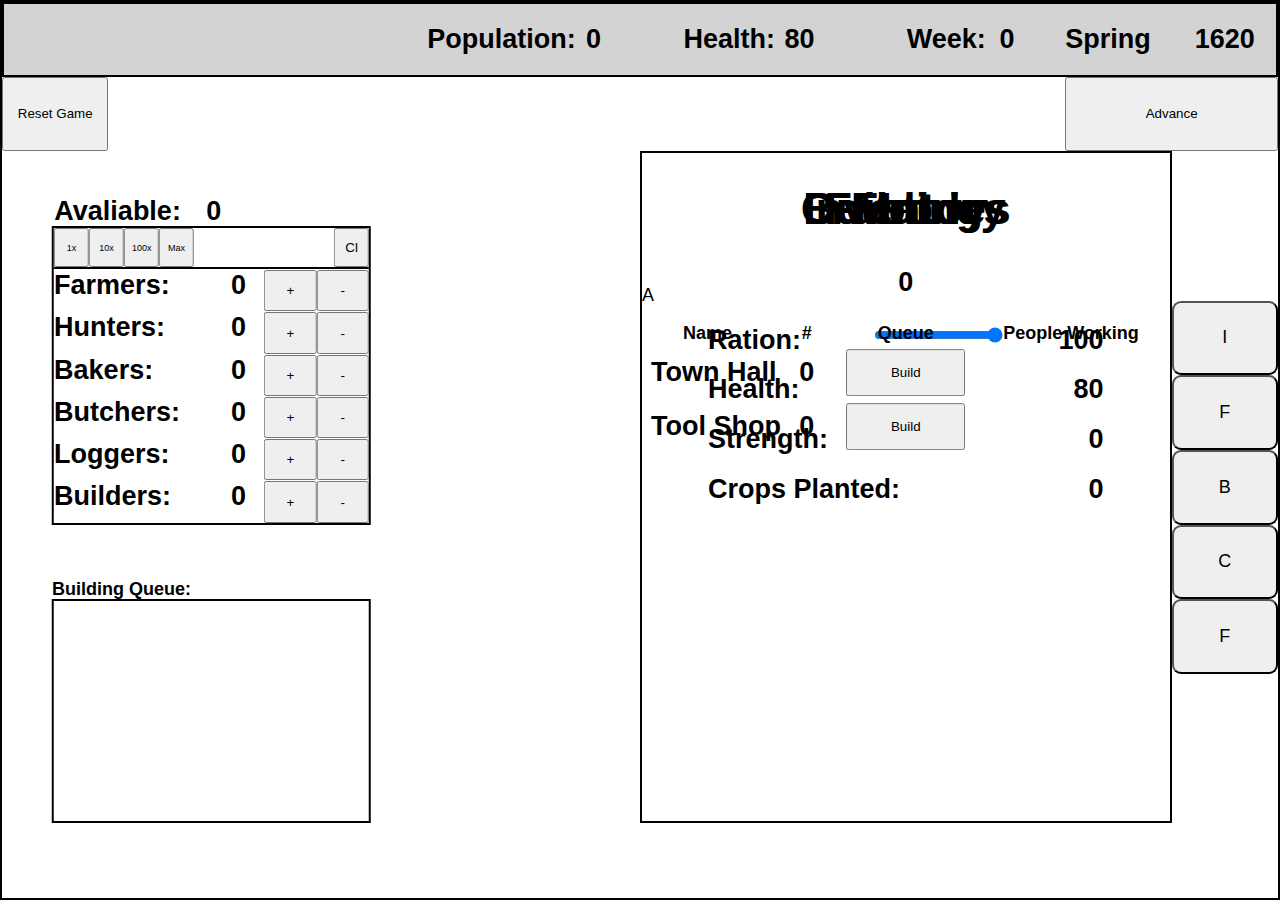
==== templates/index.html @ ef38f742 "Initial commit" ====
<!DOCTYPE html> 
<html>
    <head>
        <meta charset="UTF-8">
        <meta name="viewport" content = "width=device-width,  initial-scale=1.0">
        <link rel="stylesheet" href = "..\static\frontend\first.css">
        <script src="..\static\buttonHelpers\labels.js"></script>
        
        <script src="..\static\frontend\advance.js"></script>
        <script src = "..\static\frontend\first.js"></script>
        <script src = "..\static\frontend\tabSetUps.js"></script>
        <script src = "..\static\frontend\tables.js"></script>
        <script src = "..\static\frontend\hover.js"></script>
    </head>

    <body>
        <div class="Login">
            
        </div>
    
        <div class="grid-container" >
            <div class="nested-grid">
                <div class = "jobGrid" id=FarmerJobGrid>
                    <h5 class="Tag" id="Farmers">Farmers:</h5>
                    <h5 class="occNum" id="F">0</h2>
                    <button class="B" id="BFU">+</button>
                    <button class="B" id="BFD">-</button>

                </div>

                <div class = "jobGrid" id=HuntersJobGrid>
                    <h5 class="Tag" id="Hunters">Hunters:</h5>
                    <h5 class="occNum" id="H">0</h2>
                    <button class="B" id="BHU">+</button>
                    <button class="B" id="BHD">-</button>

                </div>

                <div class = "jobGrid" id=CooksJobGrid>
                    <h5 class="Tag" id="Cooks">Bakers:</h5>
                    <h5 class="occNum" id="C">0</h2>
                    <button class="B" id="BCU">+</button>
                    <button class="B" id="BCD">-</button>
                </div>

                <div class = "jobGrid" id=LoggersJobGrid>
                    <h5 class="Tag" id="Loggers">Loggers:</h5>
                    <h5 class="occNum" id="L">0</h2>
                    <button class="B" id="BLU">+</button>
                    <button class="B" id="BLD">-</button>

                </div>

                <div class = "jobGrid" id=ButchersJobGrid>
                    <h5 class="Tag" id="Butchers">Butchers:</h5>
                    <h5 class="occNum" id="B">0</h2>
                    <button class="B" id="BBU">+</button>
                    <button class="B" id="BBD">-</button>

                </div>
                <div class = "jobGrid" id=BuilderJobGrid>
                    <h5 class="Tag" id="Builders">Builders:</h5>
                    <h5 class="occNum" id="W2">0</h2>
                    <button class="B" id="WCU">+</button>
                    <button class="B" id="WCD">-</button>
                </div>

                <div id="IncreaseAdjustmentGrid">
                    <button class="Adjust" id="One">1x</button>
                    <button class="Adjust" id="Ten">10x</button>
                    <button class="Adjust" id="Hundred">100x</button>
                    <button class="Adjust" id="Max">Max</button>
                    <!-- <button class="Adjust" id="SetCustom">Set</button>
                    <button class="Adjust" id="ShowCustom">0</button> -->
                    <button class="Game" id="Clear">Cl</button>
                </div>
            </div>

            <span class="jobToolTip" id="StrengthToolTip">                
                <h5 class="ToolTipTitle">Strength</h5>
                <div class="flex-container" id = "StrengthToolTipText"></div>

            </span>
            <span class="jobToolTip" id="HealthToolTip">
                <h5 class="ToolTipTitle">Health</h5>
                <div class="flex-container" id = "HealthToolTipText"></div>

            </span>

            <span class="jobToolTip" id="FarmerJobToolTip">
                <h5 class="ToolTipTitle">Farmers</h5>
                <div class="flex-container" id = "FarmersToolTipText"></div>

            </span>
            <span class="jobToolTip" id="HuntersJobToolTip">                
                <h5 class="ToolTipTitle">Hunters</h5>
                <div class="flex-container" id = "HuntersToolTipText"></div>

            </span>
            <span class="jobToolTip" id="CooksJobToolTip">               
                 <h5 class="ToolTipTitle">Cooks</h5>
                 <div class="flex-container" id = "CooksToolTipText"></div>

            </span>
            <span class="jobToolTip" id="LoggersJobToolTip">               
                 <h5 class="ToolTipTitle">Loggers</h5>
                 <div class="flex-container" id = "LoggersToolTipText"></div>

            </span>
            <span class="jobToolTip" id="ButchersJobToolTip">                
                <h5 class="ToolTipTitle">Butchers</h5>
                <div class="flex-container" id = "ButchersToolTipText"></div>

            </span>
            <span class="jobToolTip" id="BuildersJobToolTip">                
                <h5 class="ToolTipTitle">Builders</h5>
                <div class="flex-container" id = "BuildersToolTipText"></div>

            </span>

            <span class="jobToolTip" id="peopleSupplyToolTip">                
                <h5 class="ToolTipTitle">People</h5>
                <div class="flex-container" id = "peopleSupplyToolTipText"></div>

            </span>

            <span class="jobToolTip" id="toolSupplyToolTip">                
                <h5 class="ToolTipTitle">Tool</h5>
                <div class="flex-container" id = "toolSupplyToolTipText"></div>

            </span>

            <span class="jobToolTip" id="resourceSupplyToolTip">                
                <h5 class="ToolTipTitle">Resource</h5>
                <div class="flex-container" id = "resourceSupplyToolTipText"></div>

            </span>

            <span class="jobToolTip" id="englandExplanationToolTip">                
                <h5 class="ToolTipTitle">Supply Coming</h5>
                <div class="flex-container" id = "englandExplanationToolTipText"></div>

            </span>
            <span class="jobToolTip" id="TownHallToolTip">   
                <h5 class="ToolTipTitle">Town Hall</h5>
                <div class="flex-container" id="TownHallToolTipText"></div>
            </span>
            <span class="jobToolTip" id="ToolShopToolTip">   
                <h5 class="ToolTipTitle">Tool Shop</h5>
                <div class="flex-container" id="ToolShopToolTipText"></div>
            </span>
            <span class="jobToolTip" id="RationToolTip">
                <h5 class="ToolTipTitle">Rationing</h5>
                <div class="flex-container" id = "RationToolTipText"></div>

            </span>
            <span class="jobToolTip" id="PlantedToolTip">               
                <h5 class="ToolTipTitle">Planted</h5>
                <div class="flex-container" id = "PlantedToolTipText"></div>

           </span>

            <div class="Game" id="top"></div>
            <h5 class="Game" id="Week">Week: </h5>
            <h5 class="Game" id="W">0</h5>
            <h5 class="Game" id="Population">Population: </h5>
            <div class="Hover" id="topFoodBar">
                <h5  class="Game" id="HealthTop">Health:</h5>
                <h5 class="HealthN" id="HealthTopN">80</h2>
            </div>
            
            <h5 class="Game" id="Season">Spring</h5>
            <h5 class="Game" id="Year">1620</h5>
            <button class="Game" id="NextW">Advance</button>
            <h5 class="Game" id="P">0</h5>
            <h5 class="Game" id="Avaliable">Avaliable: </h5>
            <h5 class="Game" id="A">0</h5>
            <button class="Game" id="reset">Reset Game</button>

            <h3 class="Game" id="buildingQueueTitle">Building Queue:</h3>
            <button class="tabB" onclick="openTab(id,'Inventory')" id="InventoryT" >I</button>
            <button class="tabB" onclick="openTab(id, 'Food')" id="FoodT">F</button>
            <button class="tabB" onclick="openTab(id, 'Buildings')" id="BuildingsT">B</button>
            <!-- <button class="tabB" onclick="openTab(id, 'Main')" id="MainT">M</button> -->
            <button class="tabB" onclick="openTab(id, 'Countries')" id="CountriesT">C</button>
            <button class="tabB" onclick="openTab(id, 'Factory')" id="FactoryT">F</button>


            <div class="tabcontent" id="Inventory">
                <h1 class='Title'>Inventory</h1>
                <table>
                    <div class="Game" id="tableContainer"></div>
                </table>
            </div>
            
            <div class="tabcontent" id="Countries">
                <h1 class='Title'>Countries</h1>
                <div class="Game" id = "countries-flex-container">
                    <!-- <div class="country-flex-container" id="country-flex-England"><div class='countryTitleRow' id="countryGridEngland"> -->
                            <!-- <div class="TopLine"></div>
                            <h5 class='countryTitle' id="England">England - our overlord </h5> -->
                            <!-- <h3 class="countryExplanation" id="EnglandExplanation"></h3> -->
                        <!-- </div></div> -->



                </div>
            </div>          

            <div class="tabcontent" id="Food"> 
                <h1 class='Title'>Food</h1>
                <p class="Game" id="FoodParagraph">A        
                </p>


                <div class="Hover" id="RationGrid">
                <div class="slidecontainer" id = "foodRationRate">
                    <input type="range" min="1" max="100" value="100" class="slider" id="myRange">
                </div>
                <h5 class="Tag" id="Ration">Ration:</h5>
                <h5 class="Game" id="sliderValue">100</h5>
                </div>
                <div class="Hover" id="HealthGrid2">
                    <h5 class="Tag" id="Health">Health:</h5>
                    <h5 class="HealthN" id="HealthNTab">80</h2>

                </div>

                <div class="Hover" id="PlantedGrid">
                    <h5 class="Tag" id="Plants">Crops Planted:</h5>
                    <h5 class="Game" id="Planted">0</h2>
                </div>


                <div class="Hover" id="Strength">
                    <h5 class="Tag" id="StrenghA">Strength:</h5>
                    <h5 class="Game" id="StrengthB">0</h2>
                </div>


                
            </div>



            <div class="tabcontent" id="Buildings">
                <h1 class=Title>Buildings</h1>
                <h5 class="Game" id='HousingValue'>0</h5>
                <h3 class='BuildingTitles' id="BuildingTitlesName">Name</h3>
                <h3 class='BuildingTitles' id="BuildingTitlesNumber">#</h3>
                <h3 class='BuildingTitles' id="BuildingTitlesQueue">Queue</h3>
                <h3 class='BuildingTitles' id="BuildingTitlesPeopleWorking">People Working</h3>

                <div id = "building-flex-container">

         

                 <div class="BuildingGrid" id = "TownHallBuildGrid">
                    <h5 class="BuildingTitle levelName" id="TownHall">Town Hall </h5>
                    <button class="BuildUpgrade levelButton"  id="xMU">Build</button> 
                    <h5 class="BuildingNumber levelLevel"  id="TownHallcurrently">0</h5> 
                </div> 
                <div class="BuildingGrid" id = "ToolShopBuildGrid">
                    <h5 class="BuildingTitle levelName" id="ToolShop">Tool Shop </h5>
                    <button class="BuildUpgrade levelButton"  id="xTU">Build</button> 
                    <h5 class="BuildingNumber levelLevel"  id="ToolShopcurrently">0</h5> 
                </div> 
                </div>  

            </div>

            <div class="tabcontent" id="Main">
                <h1 class="Title">Main</h1>
            </div>
            <div class="tabcontent" id="Factory">
                <h1 class="Title">Factory</h1>
                <div class="TabFlex" id = "FactoryFlex"></div>

            </div>
            <div id="buildingQueue"> </div>




            </div>
        </div>

    </body>

</html>
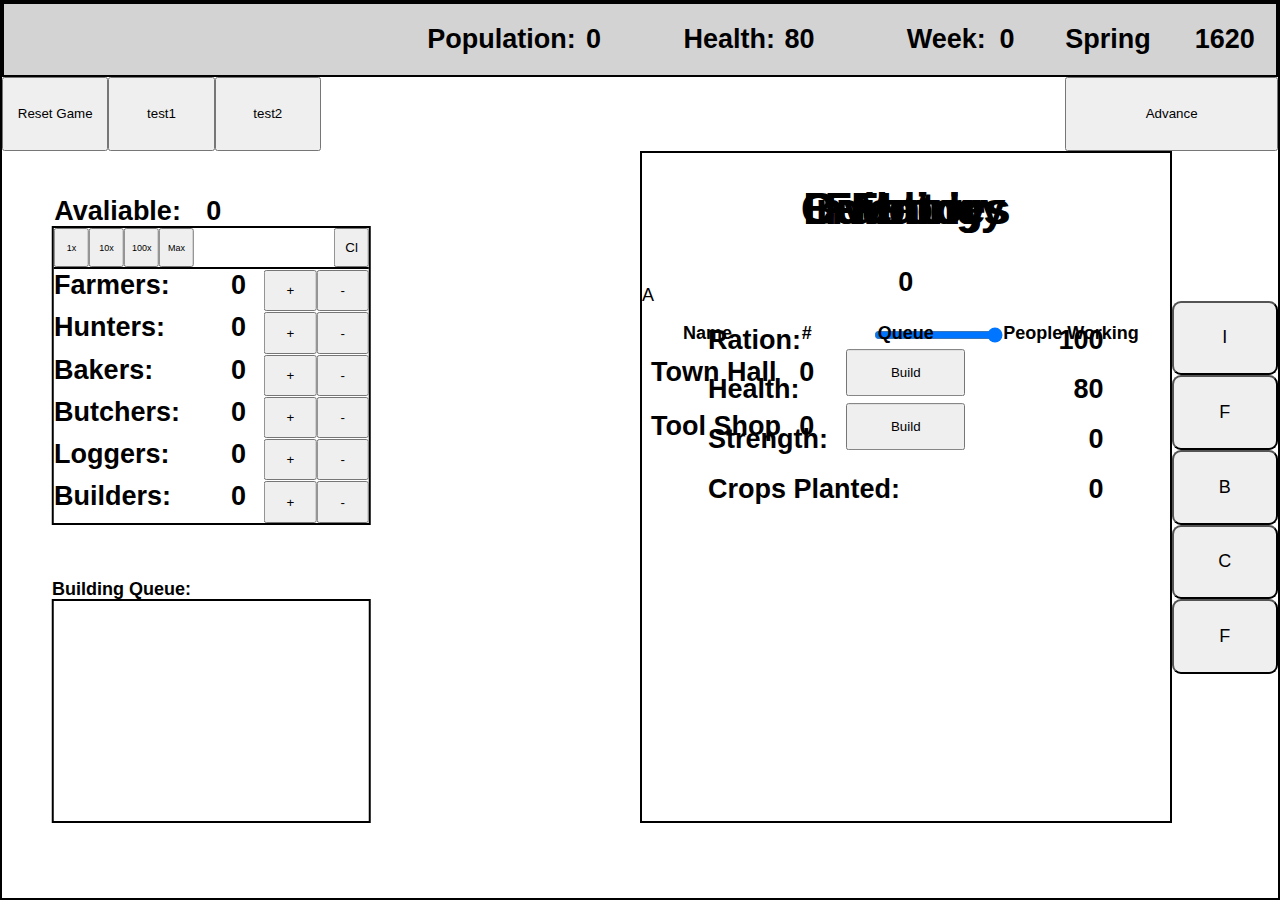
==== commit c1089bc9: "Can build tool_shop and town_hall" ====
--- a/templates/index.html
+++ b/templates/index.html
@@ -4,7 +4,7 @@
         <meta charset="UTF-8">
         <meta name="viewport" content = "width=device-width,  initial-scale=1.0">
         <link rel="stylesheet" href = "..\static\frontend\first.css">
-        <script src="..\static\buttonHelpers\labels.js"></script>
+        <script src="..\static\frontend\labels.js"></script>
         
         <script src="..\static\frontend\advance.js"></script>
         <script src = "..\static\frontend\first.js"></script>
@@ -176,6 +176,8 @@
             <h5 class="Game" id="Avaliable">Avaliable: </h5>
             <h5 class="Game" id="A">0</h5>
             <button class="Game" id="reset">Reset Game</button>
+            <button class="Game" id="test1">test1</button>
+            <button class="Game" id="test2">test2</button>
 
             <h3 class="Game" id="buildingQueueTitle">Building Queue:</h3>
             <button class="tabB" onclick="openTab(id,'Inventory')" id="InventoryT" >I</button>
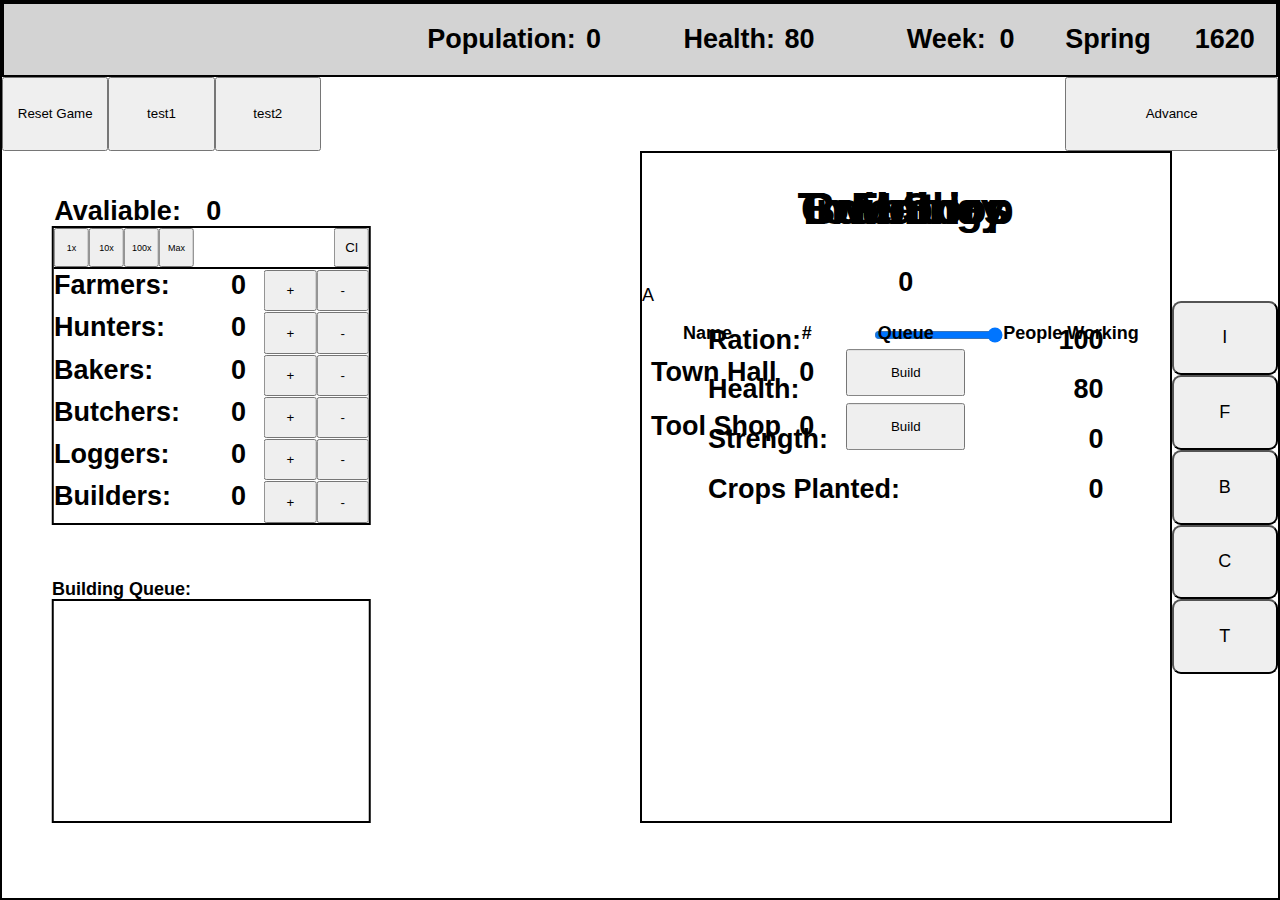
==== commit 136b02aa: "Factory and Supply Ships" ====
--- a/templates/index.html
+++ b/templates/index.html
@@ -185,7 +185,7 @@
             <button class="tabB" onclick="openTab(id, 'Buildings')" id="BuildingsT">B</button>
             <!-- <button class="tabB" onclick="openTab(id, 'Main')" id="MainT">M</button> -->
             <button class="tabB" onclick="openTab(id, 'Countries')" id="CountriesT">C</button>
-            <button class="tabB" onclick="openTab(id, 'Factory')" id="FactoryT">F</button>
+            <button class="tabB" onclick="openTab(id, 'Factory')" id="FactoryT">T</button>
 
 
             <div class="tabcontent" id="Inventory">
@@ -275,7 +275,7 @@
                 <h1 class="Title">Main</h1>
             </div>
             <div class="tabcontent" id="Factory">
-                <h1 class="Title">Factory</h1>
+                <h1 class="Title">Tool Shop</h1>
                 <div class="TabFlex" id = "FactoryFlex"></div>
 
             </div>
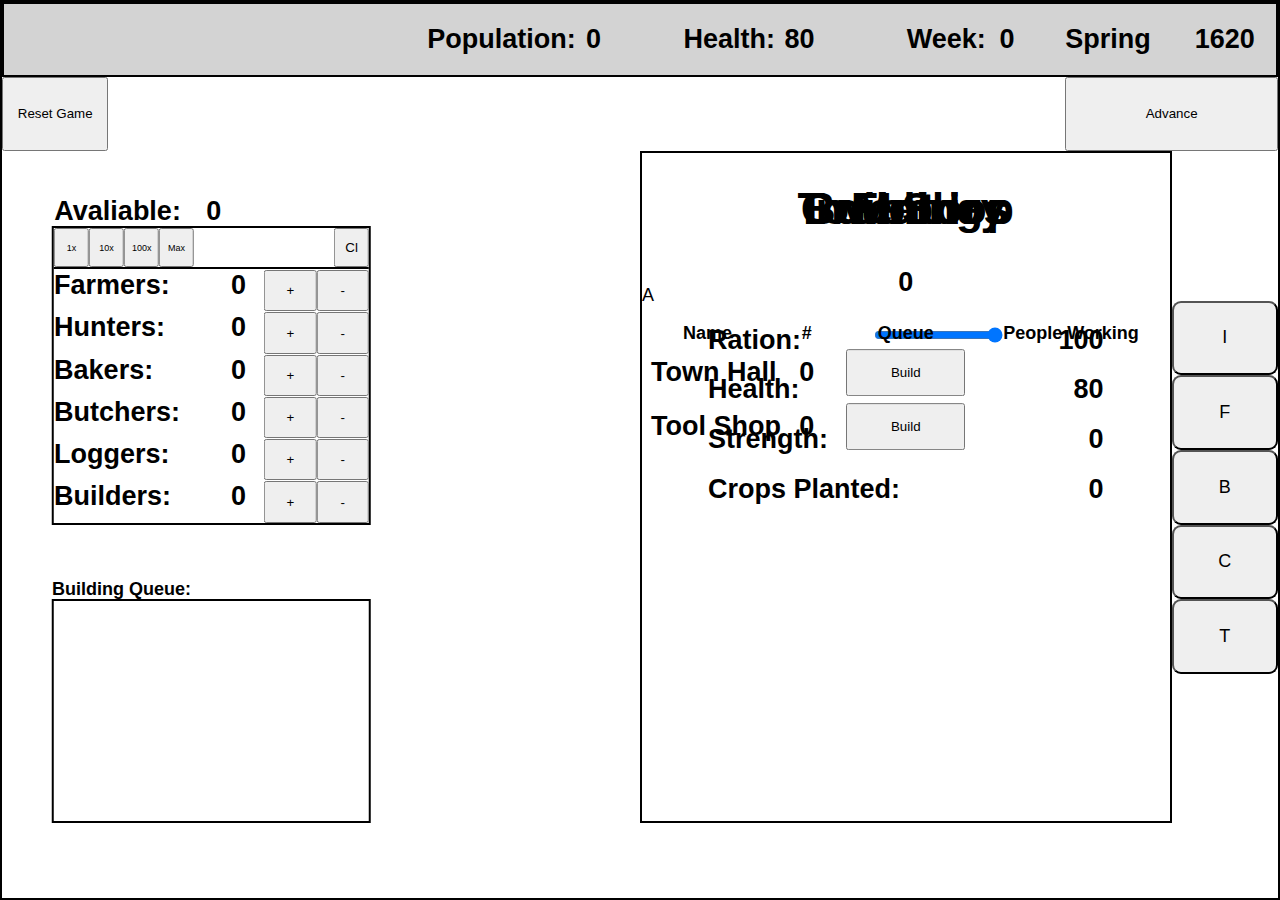
==== commit cd0e9a2c: "Game kind of works - caught up" ====
--- a/templates/index.html
+++ b/templates/index.html
@@ -176,8 +176,8 @@
             <h5 class="Game" id="Avaliable">Avaliable: </h5>
             <h5 class="Game" id="A">0</h5>
             <button class="Game" id="reset">Reset Game</button>
-            <button class="Game" id="test1">test1</button>
-            <button class="Game" id="test2">test2</button>
+            <!-- <button class="Game" id="test1">test1</button>
+            <button class="Game" id="test2">test2</button> -->
 
             <h3 class="Game" id="buildingQueueTitle">Building Queue:</h3>
             <button class="tabB" onclick="openTab(id,'Inventory')" id="InventoryT" >I</button>
